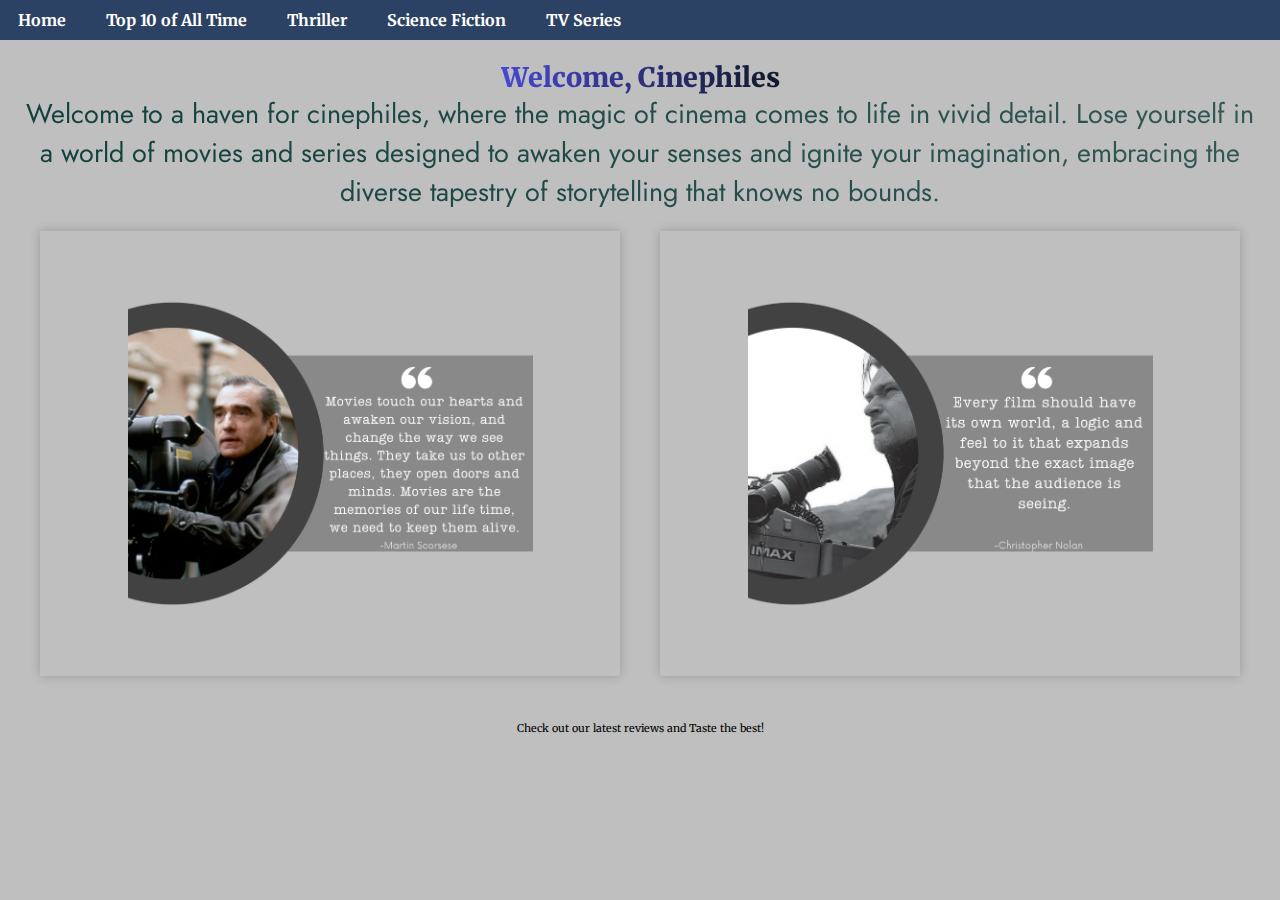
==== index.html @ 26dd52a6 "initial commit" ====
<!DOCTYPE html>
<html lang="en">

<head>
    <meta charset="UTF-8">
    <meta name="viewport" content="width=device-width, initial-scale=1.0">
    <title>Cinephiles' Home</title>
    <link rel="stylesheet" href="styles/index.css">
    <link rel="preconnect" href="https://fonts.googleapis.com">
    <link rel="preconnect" href="https://fonts.gstatic.com" crossorigin>
    <link
        href="https://fonts.googleapis.com/css2?family=Merriweather:ital,wght@0,300;0,400;0,700;0,900;1,300;1,400;1,700;1,900&display=swap"
        rel="stylesheet">

        <link rel="preconnect" href="https://fonts.googleapis.com">
        <link rel="preconnect" href="https://fonts.gstatic.com" crossorigin>
        <link href="https://fonts.googleapis.com/css2?family=Jost:ital,wght@0,100..900;1,100..900&family=Playfair+Display:ital,wght@0,400..900;1,400..900&display=swap" rel="stylesheet">
</head>

<body>
    <header>
        <nav>
            <ul>
                <li><a href="index.html">Home</a></li>
                <li><a href="genre_top10.html">Top 10 of All Time</a></li>
                <li><a href="genre_thriller.html">Thriller</a></li>
                <li><a href="genre_sci_fi.html">Science Fiction</a></li>
                <li><a href="genre_tv_series.html">TV Series</a></li>
            </ul>
        </nav>
    </header>
    <main>
        <h1>Welcome, Cinephiles</h1>
        <h4>Welcome to a haven for cinephiles, where the magic of cinema comes to life in vivid detail. Lose yourself in
            a world of movies and series designed to awaken your senses and ignite your imagination, embracing the
            diverse tapestry of storytelling that knows no bounds.</h4>
        <div class="float-container">
            <div class="float-row">
                <div class="float-child">
                    <img src="img/homepage/ms.png" alt="Image 1">
                </div>
                <div class="float-child">
                    <img src="img/homepage/cn.png" alt="Image 2">
                </div>
            </div>
        </div>

        <h6>Check out our latest reviews and Taste the best!</h6>
    </main>
</body>

</html>
---- styles/index.css ----
body {
    font-family: "Merriweather", serif;
    font-weight: 700;
    font-style: normal;
    margin: 0;
    padding: 0;
    background-color: #BFBFBF;
}

header {
    background-color: #2C4264;
    color: white;
    padding: 10px 0;
}

nav ul {
    list-style-type: none;
    margin: 0;
    padding: 0;
}

nav ul li {
    display: inline;
    margin-right: 2vh;
    margin-left: 2vh;
}

nav ul li a {
    color: white;
    text-decoration: none;
}

main {
    padding: 20px;
}

img {
    max-width: 100%;
    height: auto;
}

h1 {
    font-family: "Merriweather", serif;
    font-weight: 900;
    font-style: normal;
    font-size: 3vh;
    color: rgb(117, 115, 255);
    margin: 0 !important;
    background: -webkit-linear-gradient(0deg, #4749d3 0%, #111827 100%);
    -webkit-background-clip: text;
    -webkit-text-fill-color: transparent;
}

h4 {
    font-family: "Jost", sans-serif;
    font-weight: 400;
    font-style: normal;
    font-size: 3vh;
    text-align: center;
    margin: 0 !important;
    background: -webkit-linear-gradient(0deg, #10403B 0%, #10403bd0 100%);
    -webkit-background-clip: text;
    -webkit-text-fill-color: transparent;
}

h6 {
    font-family: "Merriweather", serif;
    font-style: normal;
    font-weight: normal;
}
/* Flexbox Layout */
main {
    display: flex;
    flex-direction: column;
    align-items: center;
}

/* Grid Layout */
.action-grid {
    display: grid;
    grid-template-columns: repeat(2, 1fr);
    grid-gap: 20px;
}

/* External Link Styling */
a {
    color: #007bff;
    text-decoration: none;
}

a:hover {
    text-decoration: none; /* Remove underline */
    box-shadow: 0 0 10px rgba(0, 0, 0, 0.5); /* Add box shadow */
    background-color: #3D5777; /* Change background color on hover */
    border: #3D5777 solid 1px; /* Add border on hover */
    border-radius: 5px; /* Add border radius */
    padding: 5px; /* Add padding */
}


.float-container {
    overflow: hidden;
    /* Clearfix to contain floated elements */
}

.float-row {
    display: flex;
    /* Use flexbox to arrange items in a row */
}

.float-child {
    flex: 1;
    /* Each child takes an equal portion of the row */
    margin: 20px;
    padding: 20px;
    box-shadow: 0 0 10px rgba(0, 0, 0, 0.2);
    /* Adding shadow */
}

.float-child img {
    width: 100%;
    height: 100%;
    object-fit: cover;
    /* Ensure the image covers the entire div */
}

img {
    max-width: 75%;
    /* Resize images to 50% of their original size */

    height: auto;
    /* Maintain aspect ratio */

    display: block;
    /* Remove extra space below image */
    margin: auto;
}
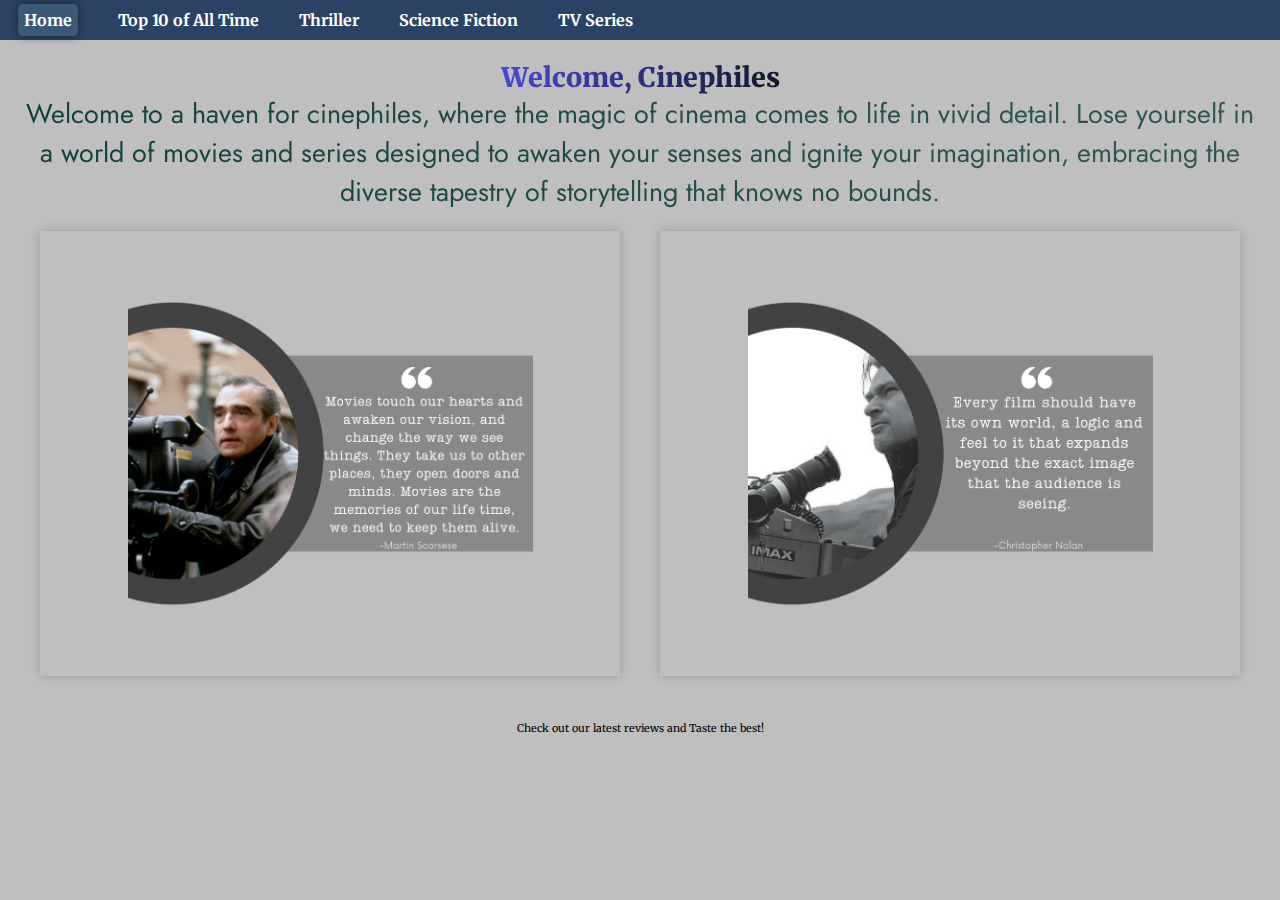
==== commit 213cd676: "nav bar updated" ====
--- a/index.html
+++ b/index.html
@@ -15,13 +15,14 @@
         <link rel="preconnect" href="https://fonts.googleapis.com">
         <link rel="preconnect" href="https://fonts.gstatic.com" crossorigin>
         <link href="https://fonts.googleapis.com/css2?family=Jost:ital,wght@0,100..900;1,100..900&family=Playfair+Display:ital,wght@0,400..900;1,400..900&display=swap" rel="stylesheet">
+        <link rel="icon" type="logo.png" href="img/logo.png">
 </head>
 
 <body>
     <header>
         <nav>
             <ul>
-                <li><a href="index.html">Home</a></li>
+                <li><a href="index.html" class="active">Home</a></li>
                 <li><a href="genre_top10.html">Top 10 of All Time</a></li>
                 <li><a href="genre_thriller.html">Thriller</a></li>
                 <li><a href="genre_sci_fi.html">Science Fiction</a></li>
--- a/styles/index.css
+++ b/styles/index.css
@@ -29,6 +29,8 @@
     color: white;
     text-decoration: none;
 }
+
+
 
 main {
     padding: 20px;
@@ -97,6 +99,15 @@
     padding: 5px; /* Add padding */
 }
 
+a.active {
+    text-decoration: none; /* Remove underline */
+    box-shadow: 0 0 10px rgba(0, 0, 0, 0.5); /* Add box shadow */
+    background-color: #3D5777; /* Change background color on hover */
+    border: #3D5777 solid 1px; /* Add border on hover */
+    border-radius: 5px; /* Add border radius */
+    padding: 5px; /* Add padding */
+}
+
 
 .float-container {
     overflow: hidden;
